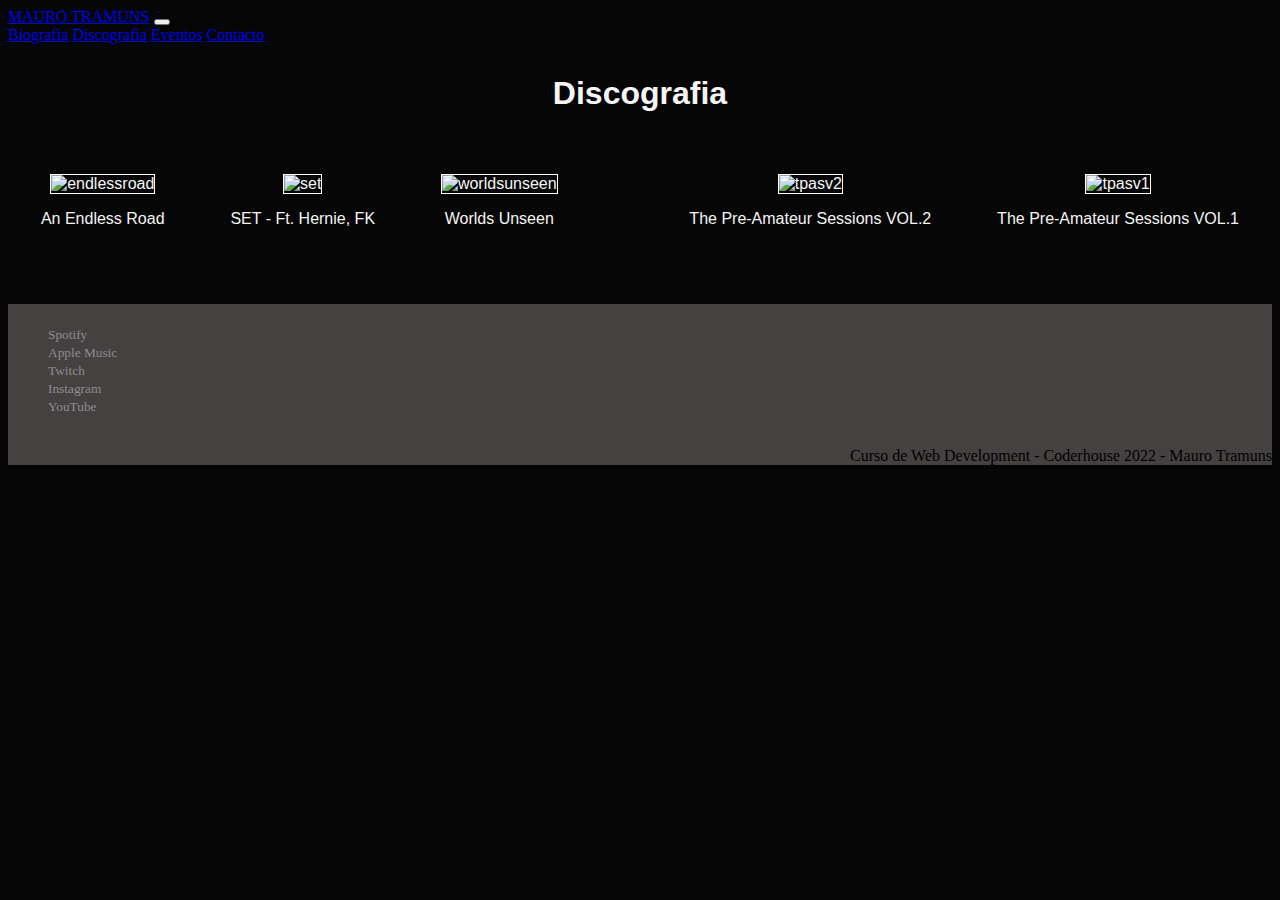
==== pages/discografia.html @ 59658dec "entrega-final" ====
<!DOCTYPE html>
<html lang="en">
<head>
    <meta charset="UTF-8">
    <meta http-equiv="X-UA-Compatible" content="IE=edge">
    <meta name="viewport" content="width=device-width, initial-scale=1.0">
    <!-- META KEYWORDS -->
        <meta name="keywords" content="mauro, tramuns, musica, tech-house, techno, edm, produccion, ableton, festival, uruguay, biografia,">
        
    <!-- META description -->
        <meta name="description" content="Mauro Tramuns - Musico y productor de musica electronica Uruguayo. Streamer del Team Mapache.">

    <!-- LINK A BOOTSTRAP -->
        <link href="https://cdn.jsdelivr.net/npm/bootstrap@5.1.3/dist/css/bootstrap.min.css" rel="stylesheet" integrity="sha384-1BmE4kWBq78iYhFldvKuhfTAU6auU8tT94WrHftjDbrCEXSU1oBoqyl2QvZ6jIW3" crossorigin="anonymous">
        
    <!-- LINK A MI CSS -->
        <link rel="stylesheet" href="../css/main.css">

    <title>Discografia - Mauro Tramuns</title>
</head>


<!-- NAVEGADOR CON BOOTSTRAP -->
    <nav class="navbar navbar-expand-lg navbar-dark bg-dark">
    <div class="container-fluid">
      <a class="navbar-brand" href="../index.html">MAURO TRAMUNS</a>
      <button class="navbar-toggler" type="button" data-bs-toggle="collapse" data-bs-target="#navbarNavAltMarkup" aria-controls="navbarNavAltMarkup" aria-expanded="false" aria-label="Toggle navigation">
        <span class="navbar-toggler-icon"></span>
      </button>
      <div class="collapse navbar-collapse justify-content-end" id="navbarNavAltMarkup">
        <div class="navbar-nav">
          <a class="nav-link" href="biografia.html">Biografia</a>
          <a class="nav-link" href="discografia.html">Discografia</a>
          <a class="nav-link" href="eventos.html">Eventos</a>
          <a class="nav-link" href="contacto.html">Contacto</a>

          
        </div>
      </div>
    </div>
    </nav>
<!-- FINAL NAVEGADOR -->


<!-- Titulo -->
    <div class="discografia">
        <h1>Discografia</h1>
    </div>

<!-- INICIO body -->
<body>
    <main>
        <section class="releases-2">
            <div id="endless-road">
                <img src="../img/endless.png"  alt="endlessroad"><p>An Endless Road</p>
            </div>
            

            <div id="set">
                <img src="../img/set.jpg"  alt="set"><p>SET - Ft. Hernie, FK</p>                
            </div>

            <div id="worlds-unseen">
                <img src="../img/worldsunseen.PNG"  alt="worldsunseen">    <p>Worlds Unseen</p>                           
            </div>  
    <br>                            
            <div id="tpas2">
                <img src="../img/TPAS V2.png"  alt="tpasv2"> <p>The Pre-Amateur Sessions VOL.2</p>                
            </div>

            <div id="tpas1">
                <img src="../img/TPASV1.PNG"  alt="tpasv1"><p>The Pre-Amateur Sessions VOL.1</p>                
            </div>

        </section>

<!-- BARRA SEPARADORA -->
    <div class="barranegra">        
    </div>
<!-- FIN BARRA SEPARADORA -->

    </main>
    
     <!-- Link a mi JS de Bootstrap -->
     <script src="https://cdn.jsdelivr.net/npm/bootstrap@5.1.3/dist/js/bootstrap.bundle.min.js" integrity="sha384-ka7Sk0Gln4gmtz2MlQnikT1wXgYsOg+OMhuP+IlRH9sENBO0LRn5q+8nbTov4+1p" crossorigin="anonymous"></script>

</body>


<!-- Inicio FOOTER -->
<footer>

    <!-- Lista de redes -->

<div class="container">
    <div class="row">
        <div class="col-8">
            <div class="redes d-flex flex-wrap justify-content-start">
                <ul>
                    <li><a href="https://open.spotify.com/artist/6ZiKjtrAHp1yclHP5kt91T?si=2HmHQ1D-TZ20TJzu_PoR0g" target="_blank">Spotify</a> </li>
                    <li><a href="https://music.apple.com/fm/artist/mauro-tramuns/1535825467" target="_blank">Apple Music</a></li>
                    <li><a href="https://www.twitch.tv/maaaudo" target="_blank">Twitch</a></li>
                    <li><a href="https://www.instagram.com/maurotramuns" target="_blank">Instagram</a></li>
                    <li><a href="https://www.youtube.com/channel/UCL0g2vYUS2iA-tMCuAPFqtg" target="_blank">YouTube</a></li>
                </ul>
            </div>
        </div>
            
<!-- Texto footer con bootstrap -->
        <div class="col d-flex align-items-center">
            <div class="textofooter" align="right">
            <p>Curso de Web Development - Coderhouse 2022 - Mauro Tramuns</p>
            </div>
        </div>
    </div>
</div>


</footer>
</html>
---- css/main.css ----
/* ESTILOS DEL INDEX */
body {
  background-color: #060606; }

header {
  display: flex;
  flex-direction: row;
  flex-wrap: wrap-reverse; }

.titulo-lateral h1 {
  color: aliceblue;
  font-family: Helvetica, sans-serif;
  text-align: left;
  justify-content: center;
  padding: 80px;
  font-size: 40px; }

/* Ultimos releases */
.latest {
  font-family: Arial, Helvetica, sans-serif;
  color: whitesmoke;
  text-align: center; }

#worlds-unseen, #endless-road, #set, #tpas2, #tpas1 {
  display: flexbox;
  flex-wrap: wrap;
  font-family: Arial, Helvetica, sans-serif;
  color: whitesmoke;
  text-align: center;

}

#worlds-unseen a img{
  width: 400px;
}
#endless-road a img{
  width: 400px;
}

#set a img{
  width: 400px;
}

/* BIOGRAFIA */
.titulobio {
  padding: 15px;
  font-size: 20px;
  font-family: Helvetica, sans-serif;
  color: aliceblue;
  text-align: center; }

.historia {
  font-family: Arial, Helvetica, sans-serif;
  font-size: 16px;
  font-style: oblique;
  text-indent: 1cm;
  color: whitesmoke;
  text-align: left; 
  column
}


/* Estilos del FOOTER */
footer {
  background-color: #464141; }

.redes ul {
  list-style: none;
  padding-top: 5px;
  justify-content: flex-start; }

.redes ul li a {
  text-decoration: none;
  font-size: smaller;
  color: #8e8c8f; }

.textofooter {
  display: flexbox;
  justify-content: flex-end;
  align-items: center; }

/* DISCOGRAFIA */
.discografia {
  font-family: Arial, Helvetica, sans-serif;
  color: whitesmoke;
  text-align: center;
  padding-bottom: 40px;
  padding-top: 10px; }

.releases {
  display: flex;
  flex-wrap: wrap;
  justify-content: space-between;
  background-color: rgba(53, 54, 100, 0.288); }

.releases-2 {
  display: flex;
  flex-wrap: wrap;
  justify-content: space-around;
  align-content: space-around;
  font-family: Arial, Helvetica, sans-serif;
  text-align: center;
  color: whitesmoke;
  }

#endless-road img{
  width: 314px;
  border: 1px solid white;
}
#set img{
  width: 314px;
  border: 1px solid white;
}
#worlds-unseen img{
  width: 310px;
  border: 1px solid white;
}
#tpas2 img{
  width: 320px;
  border: 1px solid white;
}
#tpas1 img{
  width: 341px;
  border: 1px solid white;
}

.titulo-eventos {
  padding: 15px;
  font-size: 20px;
  font-family: Helvetica, sans-serif;
  color: aliceblue;
  text-align: center; }

.grilla-eventos {
  color: aliceblue;
  text-align: center;
  display: grid;
  grid-template-areas: "mayo"
 "junio"
 "julio"
 "agosto"; }

.mayo {
  grid-area: mayo; }

.junio {
  grid-area: junio; }

.julio {
  grid-area: julio; }

.agosto {
  grid-area: agosto; }

.botoncompra {
  justify-content: center; }

/* CONTACTO */
.titulocontacto {
  color: whitesmoke; }

.redes {
  display: flex;
  flex-wrap: wrap;
  justify-content: space-between;   
}

.redes a img{
  width: 50px;
}

.formulariocontacto {
  color: whitesmoke; }

/* MEDIA QUERIES */
@media screen and (min-width: 768px) {
  header {
    display: flex;
    flex-direction: row;
    flex-wrap: nowrap; }
  .titulo-lateral h1 {
    font-size: 70px; } }

.grilla-eventos {
  display: grid;
  grid-template-areas: "mayo junio"
 "julio agosto"; }

/* ANIMACIONES / TRANSICIONES */
.foto-lateral {
  transition-property: all;
  transition-duration: .5s;
  opacity: 1;
  animation-name: fade-in;
  animation-iteration-count: 1;
  animation-timing-function: ease;
  animation-duration: 2s; }

.foto-lateral:hover {
  transform: scale(0.9); }

#worlds-unseen, #endless-road, #set, #tpas2, #tpas1 {
  transition-property: all;
  transition-duration: .5s; }

#worlds-unseen:hover, #endless-road:hover, #set:hover, #tpas2:hover, #tpas1:hover {
  transform: scale(1.5); }

#endless-road:hover {
  transform: scale(1.5); }

#set:hover {
  transform: scale(1.5); }

#tpas2:hover {
  transform: scale(1.5); }

#tpas1:hover {
  transform: scale(1.5); }

@keyframes fade-in {
  0% {
    transform: translateX(500px);
    opacity: 0; }
  50% {
    transform: translateX(80px);
    opacity: .5; }
  100% {
    transform: translateX(0px);
    opacity: 1; } }

.barranegra {
  padding: 30px;
  background-color: #060606; }
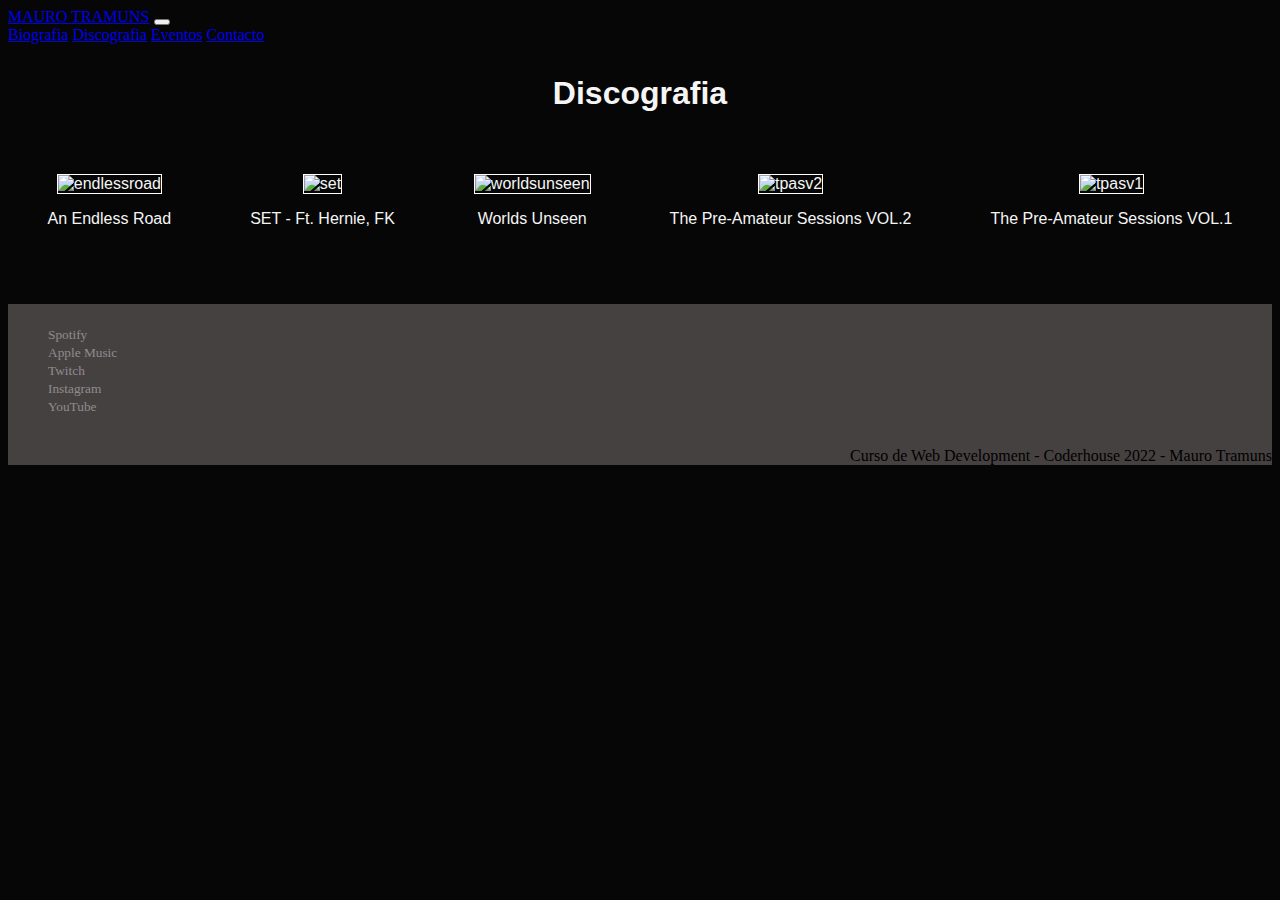
==== commit ffc700f8: "entrega-final-2" ====
--- a/pages/discografia.html
+++ b/pages/discografia.html
@@ -63,7 +63,7 @@
             <div id="worlds-unseen">
                 <img src="../img/worldsunseen.PNG"  alt="worldsunseen">    <p>Worlds Unseen</p>                           
             </div>  
-    <br>                            
+                             
             <div id="tpas2">
                 <img src="../img/TPAS V2.png"  alt="tpasv2"> <p>The Pre-Amateur Sessions VOL.2</p>                
             </div>
